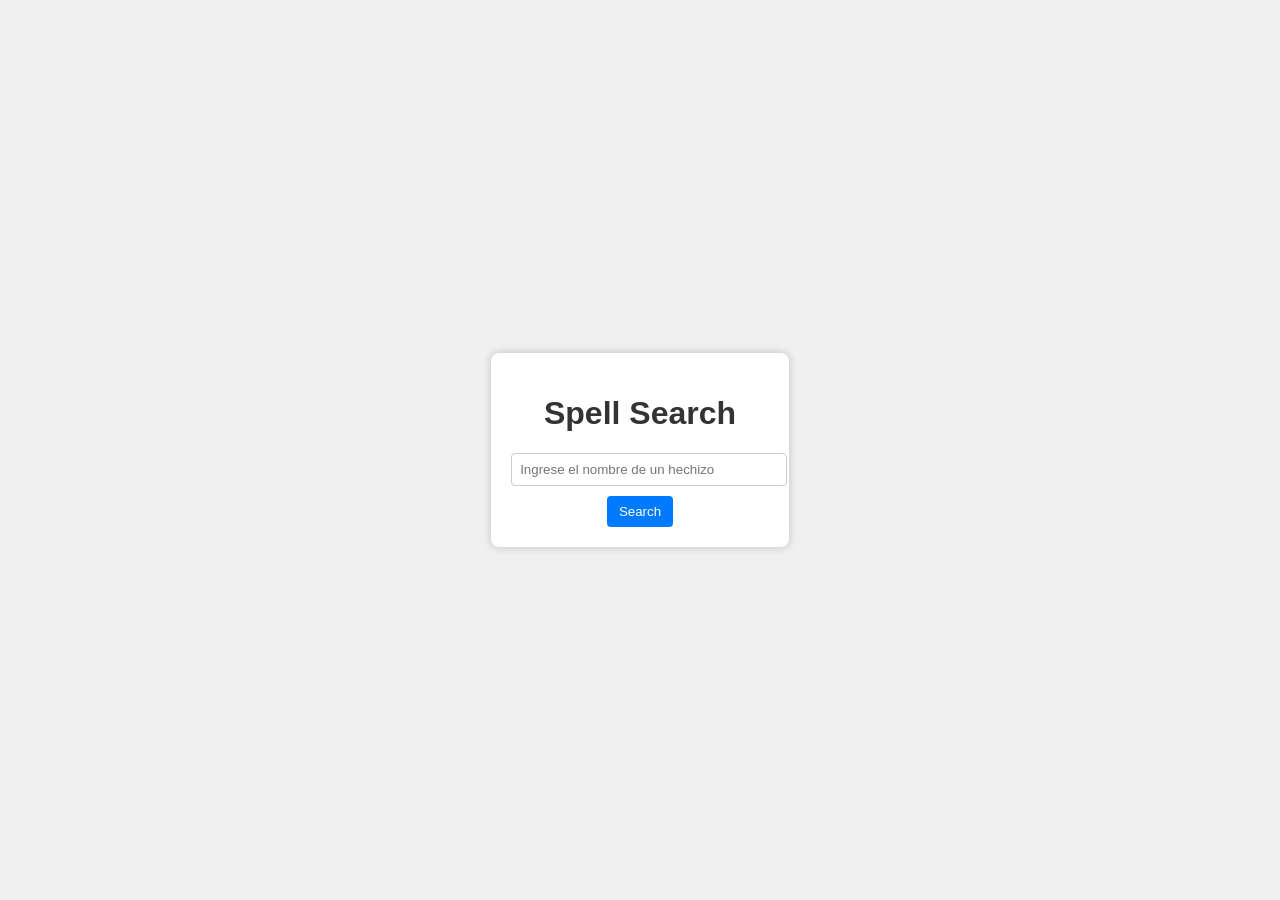
==== dia4/index.html @ b8687ff3 "<|:V" ====
<!DOCTYPE html>
<html lang="en">
<head>
    <meta charset="UTF-8">
    <meta name="viewport" content="width=device-width, initial-scale=1.0">
    <link rel="stylesheet" href="./styles.css">
    <title>Speel searcher</title>
</head>
<body>
    <div class="container">
        <h1>Spell Search</h1>
        <input type="text" id="spellInput" placeholder="Ingrese el nombre de un hechizo">
        <button id="searchButton">Search</button>
        <div id="spell-result"></div>
    </div>
</body>
<script src="./script.js"></script>
</html>
---- dia4/styles.css ----
body {
    font-family: Arial, sans-serif;
    background-color: #f0f0f0;
    margin: 0;
    padding: 0;
    display: flex;
    justify-content: center;
    align-items: center;
    min-height: 100vh;
  }
  
  .container {
    background-color: white;
    border-radius: 8px;
    padding: 20px;
    box-shadow: 0 0 10px rgba(0, 0, 0, 0.2);
    text-align: center;
  }
  
  h1 {
    color: #333;
  }
  
  #spellInput {
    width: 100%;
    padding: 8px;
    margin-bottom: 10px;
    border: 1px solid #ccc;
    border-radius: 4px;
  }
  
  #searchButton, button {
    background-color: #007bff;
    color: white;
    border: none;
    border-radius: 4px;
    padding: 8px 12px;
    cursor: pointer;
  }
  
  .spell-result {
    margin-top: 20px;
    padding: 10px;
    border: 1px solid #ccc;
    border-radius: 4px;
    text-align: left;
  }
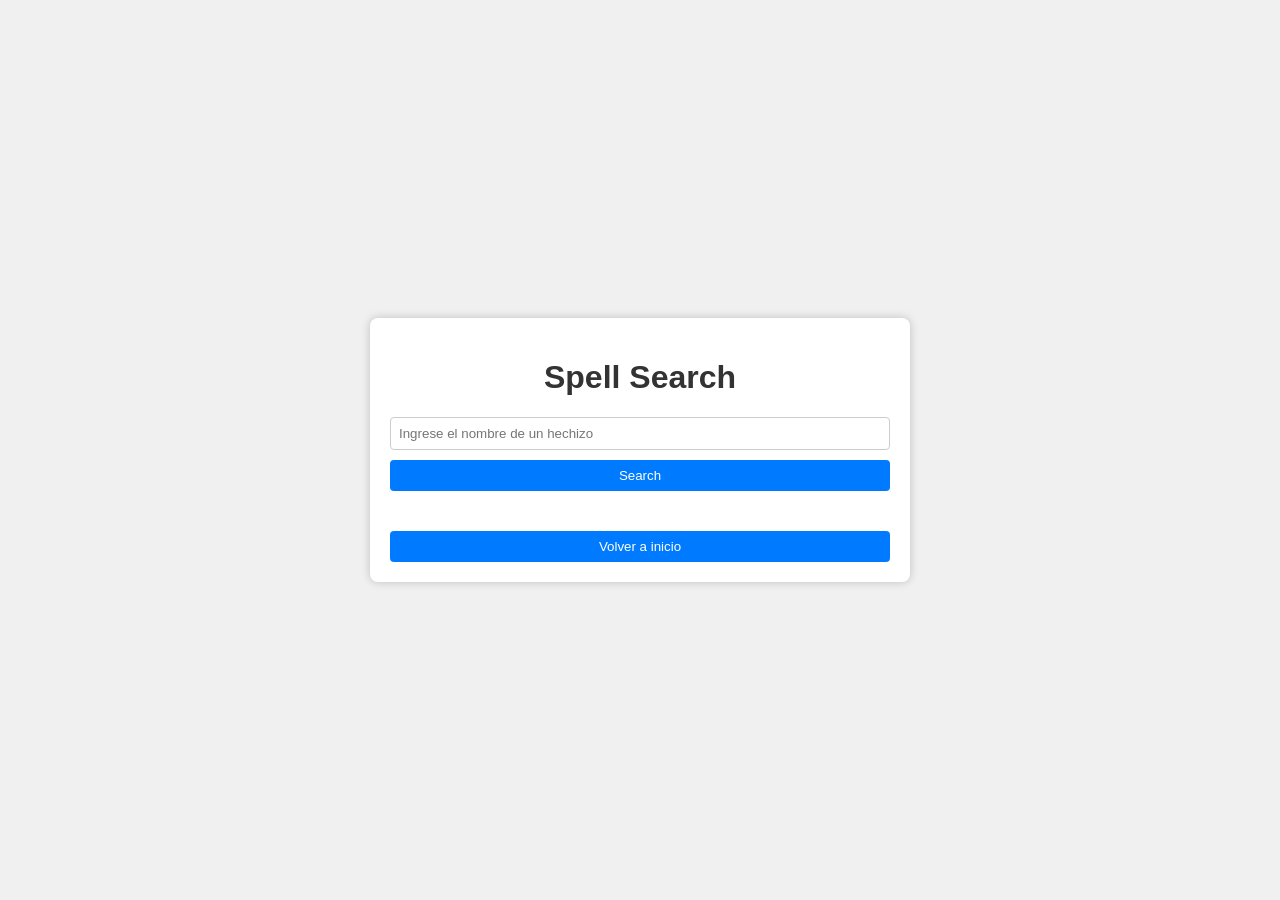
==== commit 249915c2: "Se añadieron botones para permitir volver a la pagina de inico" ====
--- a/dia4/index.html
+++ b/dia4/index.html
@@ -12,6 +12,7 @@
         <input type="text" id="spellInput" placeholder="Ingrese el nombre de un hechizo">
         <button id="searchButton">Search</button>
         <div id="spell-result"></div>
+        <button><a href="../" >Volver a inicio</a></button>
     </div>
 </body>
 <script src="./script.js"></script>
--- a/dia4/styles.css
+++ b/dia4/styles.css
@@ -10,11 +10,13 @@
   }
   
   .container {
+    width: 500px;
     background-color: white;
     border-radius: 8px;
     padding: 20px;
     box-shadow: 0 0 10px rgba(0, 0, 0, 0.2);
     text-align: center;
+    display: grid;
   }
   
   h1 {
@@ -22,7 +24,7 @@
   }
   
   #spellInput {
-    width: 100%;
+    /*width: 100%;*/
     padding: 8px;
     margin-bottom: 10px;
     border: 1px solid #ccc;
@@ -38,10 +40,17 @@
     cursor: pointer;
   }
   
-  .spell-result {
+  #spell-result {
     margin-top: 20px;
     padding: 10px;
-    border: 1px solid #ccc;
+    /* border: 1px solid #ccc; */
     border-radius: 4px;
+    text-align: center;
+  }
+  ul{
     text-align: left;
+  }
+  a{
+    color: white;
+    text-decoration: none;
   }
